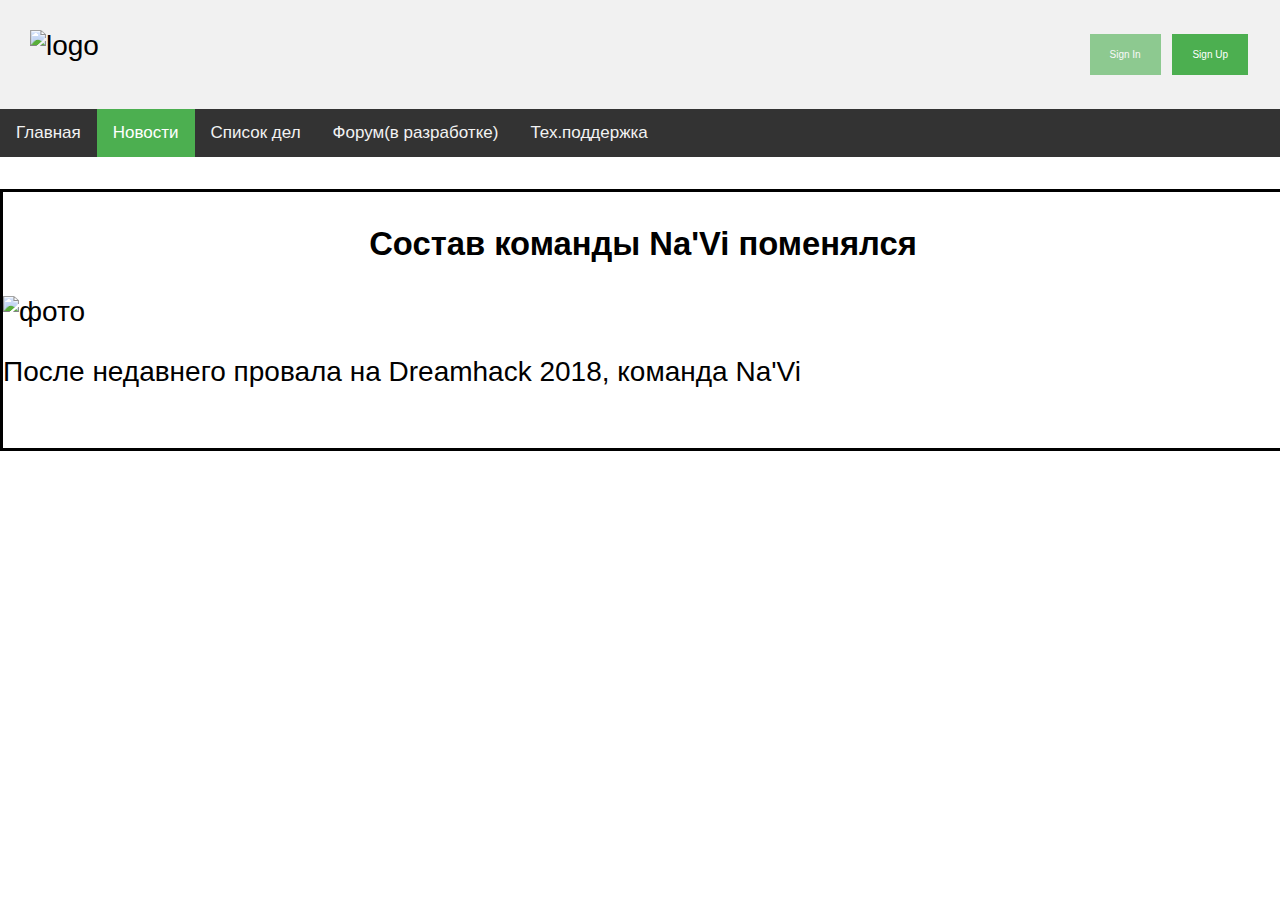
==== news.html @ 70d8dd9e "Spec update" ====
<!DOCTYPE html>
<html>
<head>
	<meta name="viewport" content="width=device-width, initial-scale=1">
	<link rel="stylesheet" href="stylesheet.css">
	<title>Главная</title>
</head>
<body>

	<div class="header">
		<div class="logo">
			<img width="100px" height="100px" src="http://itemshop.com.ua/images/categories/13.png" alt="logo">
		</div>
	 	<div class="forms">
	 		<button class="login">Sign In</button>
	 		<button class="registration">Sign Up</button>
	 	</div>
	</div>
	
	<div id="navbar">
		<a href="index.html">Главная</a>
		<a class="active" href="news.html">Новости</a>
		<a href="toDo.html">Список дел</a>
	  	<a href="javascript:void(0)">Форум(в разработке)</a>
	  	<a href="techSup.html">Тех.поддержка</a>
	</div>

	<div class="content">
		<div class="article">
			<h3 align="center">Состав команды Na'Vi поменялся</h3>
			<div class="img">
				<img src="https://pic.sport.ua/images/news/0/10/62/orig_412428.jpg" width="200px" height="200px" alt="фото">
			</div>
			<div class="content">
				<p>После недавнего провала на Dreamhack 2018, команда Na'Vi </p>
			</div>
		</div> 
	</div>

	<script src="script.js"></script>
</body>
</html>
---- stylesheet.css ----
/* default: */

body {
  margin: 0;
  font-size: 28px;
  font-family: Arial, Helvetica, sans-serif;
}

.header {
  background-color: #f1f1f1;
  padding: 30px;
}

.header:after{
  content: "";
  display: table;
  clear: both;
}

.forms{
  float: right;
  width: 50%;
  text-align: right;
}

.logo{
  float: left;
  width: 50%;
}

.img {
  width: 200px;
  height: 200px;
  display: inline;
}

.login {
  background-color: #4CAF50;
  border: none;
  color: white;
  padding: 15px 20px;
  text-align: center;
  font-size: 10px;
  margin: 4px 2px;
  opacity: 0.6;
  transition: 0.3s;
}

.login:hover {opacity: 1}

.registration {
  background-color: #4CAF50;
  border: none;
  color: white;
  padding: 15px 20px;
  text-align: center;
  font-size: 10px;
  margin: 4px 2px;
  opacity: 1;
  transition: 0.3s;
}

.registration:hover {opacity: 0.6}

#navbar {
  overflow: hidden;
  background-color: #333;
}

#navbar a {
  float: left;
  display: block;
  color: #f2f2f2;
  text-align: center;
  padding: 14px 16px;
  text-decoration: none;
  font-size: 17px;
}

#navbar a:hover {
  background-color: #ddd;
  color: black;
}

#navbar a.active {
  background-color: #4CAF50;
  color: white;
}

.content {
  padding: 16px;
  display: inline;
}

.sticky {
  position: fixed;
  top: 0;
  width: 100%;
}

.sticky + .content {
  padding-top: 60px;
}

/* Тех. поддержка */

input[type=text], select, textarea {
  width: 100%; 
  padding: 12px;  
  border: 1px solid #ccc; 
  border-radius: 4px;
  box-sizing: border-box; 
  margin-top: 6px; 
  margin-bottom: 16px; 
  resize: vertical ;
}

input[type=submit] {
  background-color: #4CAF50;
  color: white;
  padding: 12px 20px;
  border: none;
  border-radius: 4px;
  cursor: pointer;
}


input[type=submit]:hover {
  background-color: #45a049;
}


.container {
  border-radius: 5px;
  background-color: #f2f2f2;
  padding: 20px;
}

.article {
  width: 100%;
  border: solid;
}


/* Список дел: */
ul {
  margin: 0;
  padding: 0;
}


ul li {
  cursor: pointer;
  position: relative;
  padding: 12px 8px 12px 40px;
  background: #eee;
  font-size: 18px;
  transition: 0.2s;

  
  -webkit-user-select: none;
  -moz-user-select: none;
  -ms-user-select: none;
  user-select: none;
}


ul li:nth-child(odd) {
  background: #f9f9f9;
}

ul li:hover {
  background: #ddd;
}


ul li.checked {
  background: #888;
  color: #fff;
  text-decoration: line-through;
}


ul li.checked::before {
  content: '';
  position: absolute;
  border-color: #fff;
  border-style: solid;
  border-width: 0 2px 2px 0;
  top: 10px;
  left: 16px;
  transform: rotate(45deg);
  height: 15px;
  width: 7px;
}


.close {
  position: absolute;
  right: 0;
  top: 0;
  padding: 12px 16px 12px 16px;
}

.close:hover {
  background-color: #f44336;
  color: white;
}


.headerList {
  background-color: #4CAF50;
  padding: 30px 40px;
  color: white;
  text-align: center;
}


.headerList:after {
  content: "";
  display: table;
  clear: both;
}


input {
  margin: 0;
  border: none;
  border-radius: 0;
  width: 75%;
  padding: 10px;
  float: left;
  font-size: 16px;
}


.addBtn {
  padding: 10px;
  width: 25%;
  background: #d9d9d9;
  color: #555;
  float: left;
  text-align: center;
  font-size: 16px;
  cursor: pointer;
  transition: 0.3s;
  border-radius: 0;
}

.addBtn:hover {
  background-color: #bbb;
}
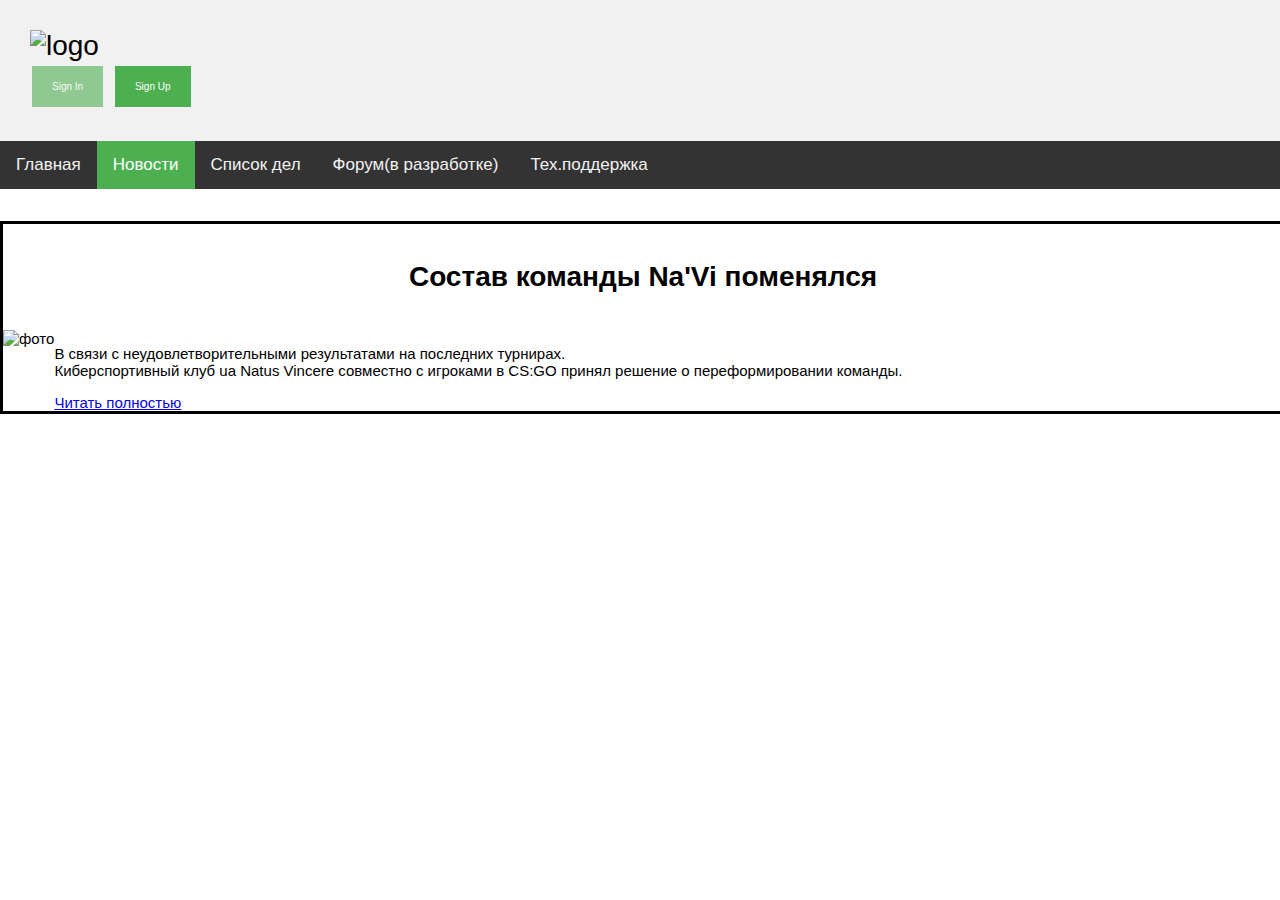
==== commit cd9d39db: "full change" ====
--- a/news.html
+++ b/news.html
@@ -1,6 +1,7 @@
 <!DOCTYPE html>
 <html>
 <head>
+	<meta charset="UTF-8">
 	<meta name="viewport" content="width=device-width, initial-scale=1">
 	<link rel="stylesheet" href="stylesheet.css">
 	<title>Главная</title>
@@ -9,7 +10,7 @@
 
 	<div class="header">
 		<div class="logo">
-			<img width="100px" height="100px" src="http://itemshop.com.ua/images/categories/13.png" alt="logo">
+			<img width="100px" height="100px" src="Images/logo.jpg" alt="logo">
 		</div>
 	 	<div class="forms">
 	 		<button class="login">Sign In</button>
@@ -27,12 +28,13 @@
 
 	<div class="content">
 		<div class="article">
-			<h3 align="center">Состав команды Na'Vi поменялся</h3>
-			<div class="img">
+			<h4 align="center">Состав команды Na'Vi поменялся</h4>
+			<div class="artData">
 				<img src="https://pic.sport.ua/images/news/0/10/62/orig_412428.jpg" width="200px" height="200px" alt="фото">
 			</div>
-			<div class="content">
-				<p>После недавнего провала на Dreamhack 2018, команда Na'Vi </p>
+			<div class="artData">
+				<p>В связи с неудовлетворительными результатами на последних турнирах.<br> Киберспортивный клуб ua Natus Vincere совместно с игроками в CS:GO принял решение о переформировании команды.</p>
+				<a href="#" >Читать полностью</a>
 			</div>
 		</div> 
 	</div>
--- a/stylesheet.css
+++ b/stylesheet.css
@@ -1,5 +1,5 @@
+
 /* default: */
-
 body {
   margin: 0;
   font-size: 28px;
@@ -11,27 +11,23 @@
   padding: 30px;
 }
 
-.header:after{
+.header:after {
   content: "";
   display: table;
   clear: both;
 }
 
-.forms{
-  float: right;
-  width: 50%;
+.headerBlocks {
+  float: left;
+  width: 33.33%;
+}
+
+#forms {
   text-align: right;
 }
 
-.logo{
-  float: left;
-  width: 50%;
-}
-
-.img {
-  width: 200px;
-  height: 200px;
-  display: inline;
+#main {
+  text-align: center;
 }
 
 .login {
@@ -100,6 +96,27 @@
 
 .sticky + .content {
   padding-top: 60px;
+}
+
+.article {
+  width: 100%;
+  border: solid;
+  margin-bottom: 10px;
+}
+
+.artData {
+  float: left;
+  font-size: 15px;
+}
+
+.article:after {
+  content: "";
+  display: table;
+  clear: both;
+}
+
+.content a {
+
 }
 
 /* Тех. поддержка */
@@ -109,8 +126,7 @@
   padding: 12px;  
   border: 1px solid #ccc; 
   border-radius: 4px;
-  box-sizing: border-box; 
-  margin-top: 6px; 
+  box-sizing: border-box;margin-top: 6px;
   margin-bottom: 16px; 
   resize: vertical ;
 }
@@ -136,10 +152,6 @@
   padding: 20px;
 }
 
-.article {
-  width: 100%;
-  border: solid;
-}
 
 
 /* Список дел: */
